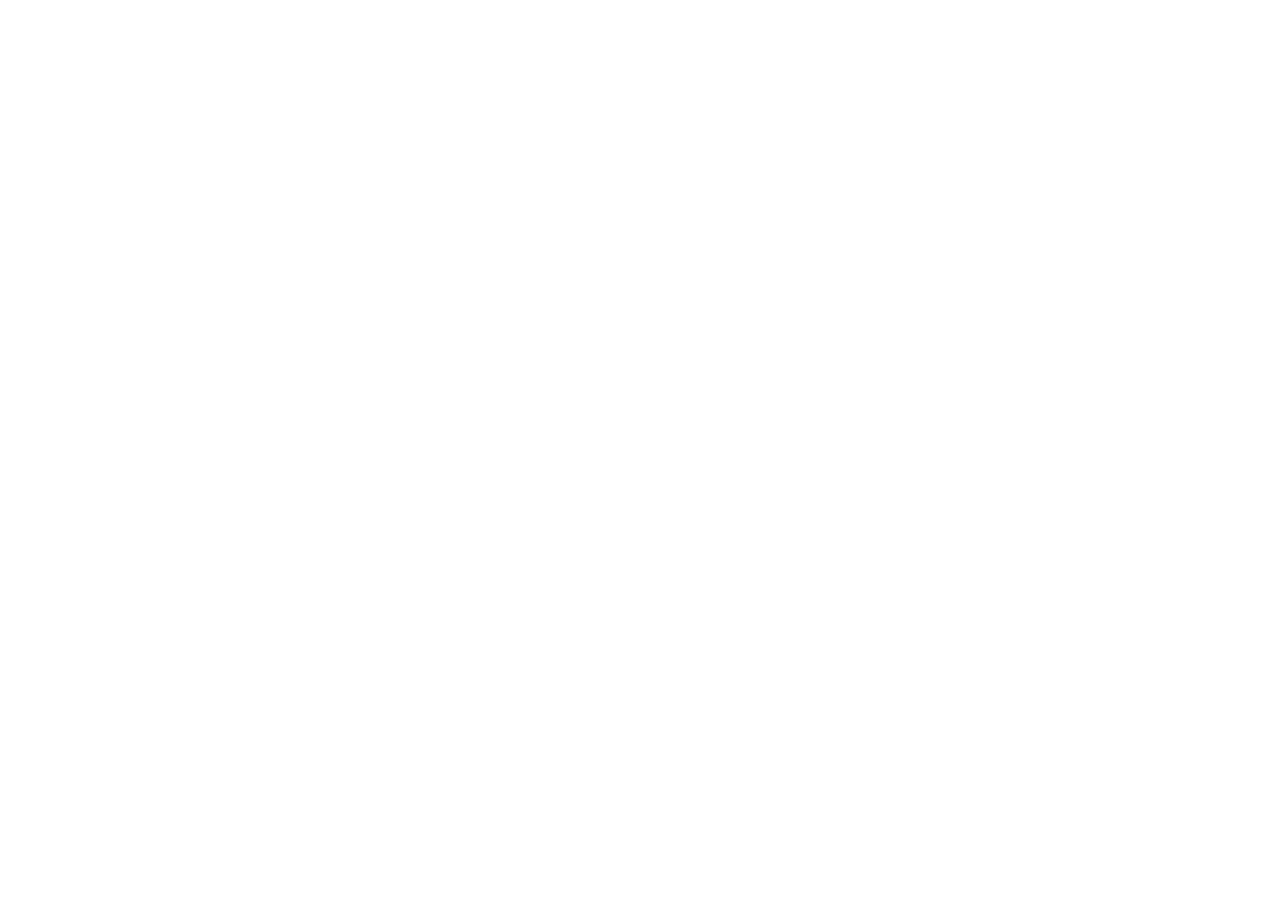
==== src/index.html @ ad54e889 "Initial commit" ====
<!DOCTYPE html>
<html lang="en">
  <head>
    <meta charset="UTF-8" />
    <link rel="icon" type="image/svg+xml" href="/favicon.svg" />
    <meta name="viewport" content="width=device-width, initial-scale=1.0" />
    <title>Vanilla App Template</title>
    <link rel="stylesheet" href="./css/styles.css" />
  </head>
  <body>
    <load src="./partials/header.html" icon-path="img/sprite.svg#logo" />

    <main>
      <!-- Loads the specified .html file -->
      <load src="./partials/vite-promo.html" />
      <load src="./partials/badges.html" />
    </main>

    <load src="./partials/footer.html" />

    <script type="module" src="./main.js"></script>
  </body>
</html>
---- src/css/styles.css ----
/**
  |============================
  | include css partials with
  | default @import url()
  |============================
*/
/* Common styles */
@import url('./reset.css');
@import url('./base.css');
@import url('./container.css');
@import url('./animations.css');

/* Sections style */
@import url('./header.css');
@import url('./vite-promo.css');
@import url('./badges.css');
@import url('./back-link.css');
@import url('./footer.css');
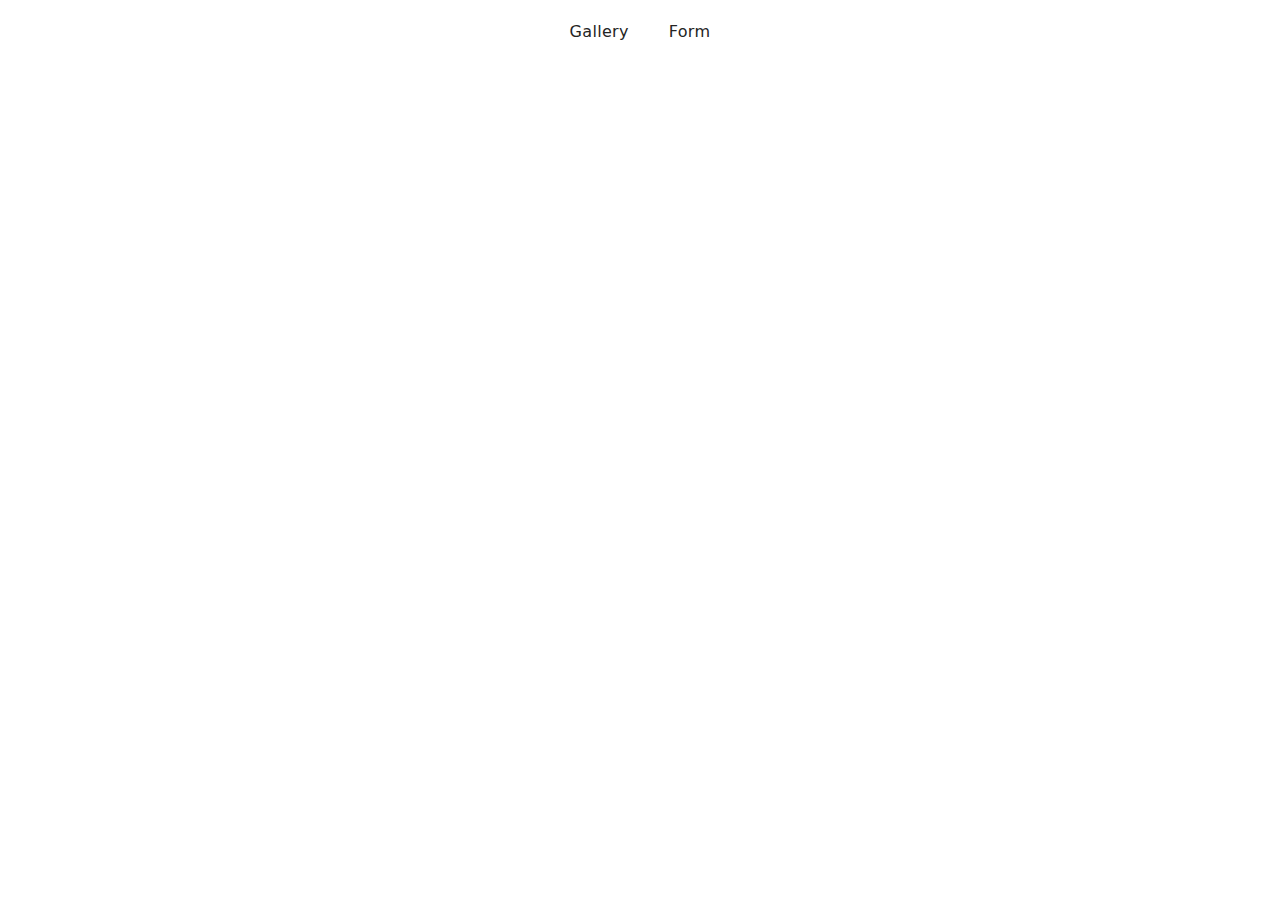
==== commit 6cfeaacf: "fix index.html" ====
--- a/src/index.html
+++ b/src/index.html
@@ -8,16 +8,24 @@
     <link rel="stylesheet" href="./css/styles.css" />
   </head>
   <body>
-    <load src="./partials/header.html" icon-path="img/sprite.svg#logo" />
+    <header class="header">
+      <div class="container">
+        <nav class="nav">
+          <ul class="nav-list">
+            <li class="nav-item">
+              <a class="nav-link {=$highlight-act}" href="./1-gallery.html">Gallery</a>
+            </li>
+            <li class="nav-item">
+              <a class="nav-link {=$highlight-curr}" href="./2-form.html">Form</a>
+            </li>
+          </ul>
+        </nav>
+      </div>
+    </header>
 
     <main>
-      <!-- Loads the specified .html file -->
-      <load src="./partials/vite-promo.html" />
-      <load src="./partials/badges.html" />
     </main>
 
-    <load src="./partials/footer.html" />
 
-    <script type="module" src="./main.js"></script>
   </body>
 </html>
--- a/src/css/styles.css
+++ b/src/css/styles.css
@@ -12,7 +12,6 @@
 
 /* Sections style */
 @import url('./header.css');
-@import url('./vite-promo.css');
-@import url('./badges.css');
+@import url('./1-gallery.css');
+@import url('./2-form.css');
 @import url('./back-link.css');
-@import url('./footer.css');
